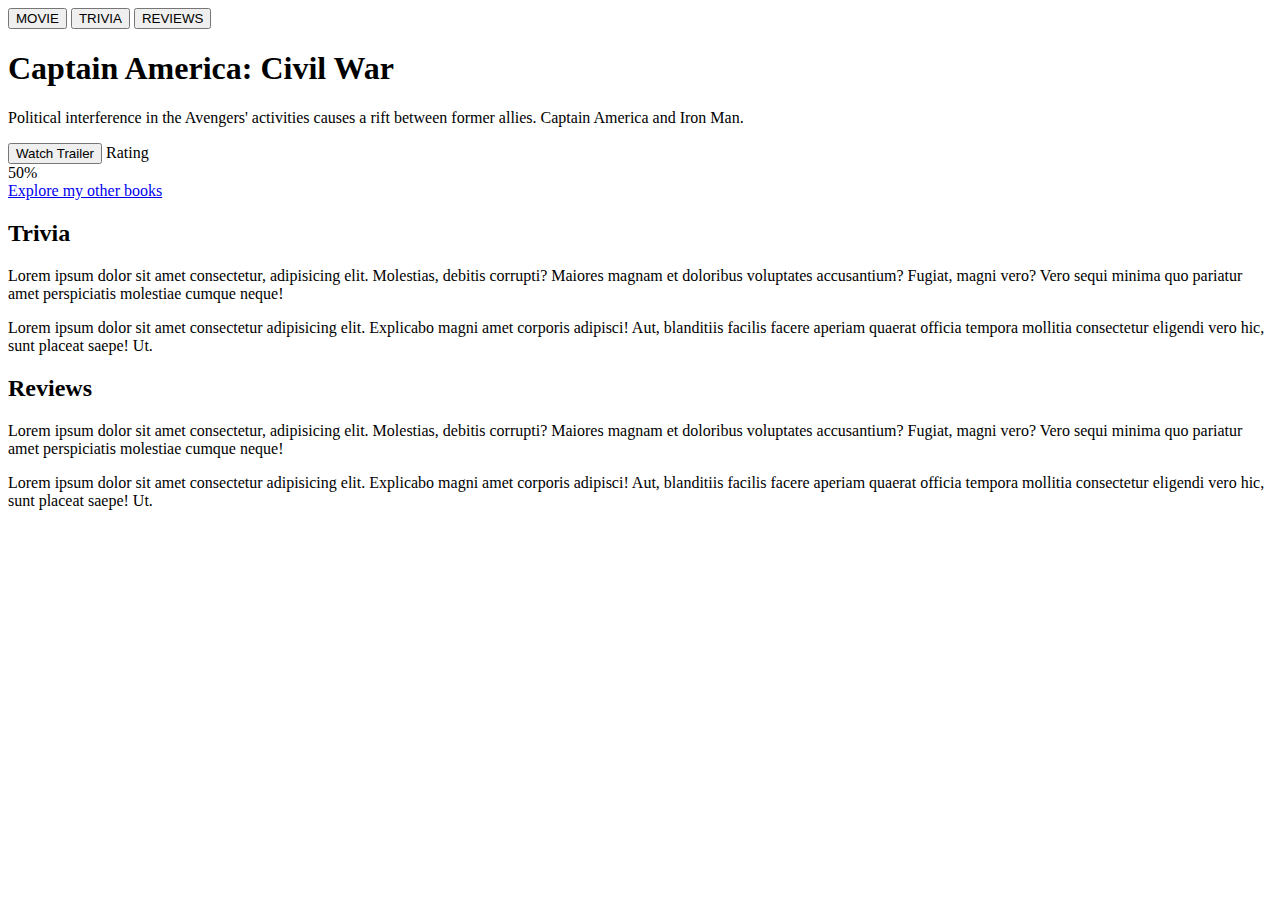
==== index2.html @ 29563ebe "Default commit message" ====
<!DOCTYPE html>
<html lang="en">

<head>
    <meta charset="UTF-8">
    <meta name="viewport" content="width=device-width, initial-scale=1.0">
    <title>Document</title>

    <link href="https://cdn.jsdelivr.net/npm/bootstrap@5.3.2/dist/css/bootstrap.min.css" rel="stylesheet"
        integrity="sha384-T3c6CoIi6uLrA9TneNEoa7RxnatzjcDSCmG1MXxSR1GAsXEV/Dwwykc2MPK8M2HN" crossorigin="anonymous">

</head>

<body>
    <div class="container">
        <div class="container">
            <div class="row my-1">
                <div class="col">
                    <div class="nav btn-group d-flex" role="group" aria-label="Basic example" style="width: 100%;">
                        <button type="button" class="btn btn-primary flex-fill active fs-4 fw-medium" id="nav-movie-tab"
                            data-bs-toggle="tab" data-bs-target="#nav-movie" role="tab" aria-controls="nav-movie"
                            aria-selected="true">MOVIE</button>
                        <button type="button" class="btn btn-primary flex-fill fs-4 fw-medium" id="nav-trivia-tab"
                            data-bs-toggle="tab" data-bs-target="#nav-trivia" role="tab" aria-controls="nav-trivia"
                            aria-selected="false">TRIVIA</button>
                        <button type="button" class="btn btn-primary flex-fill fs-4 fw-medium" id="nav-trivia-tab"
                            data-bs-toggle="tab" data-bs-target="#nav-reviews" role="tab" aria-controls="nav-reviews"
                            aria-selected="false">REVIEWS</button>
                    </div>
                </div>
            </div>
        </div>



        <div class="tab-content" id="nav-tabContent">
            <div class="container-md  tab-pane fade show active p-3" id="nav-movie" role="tabpanel"
                aria-labelledby="nav-home-tab">
                <div class="row ">

                    <div class="col-md-6 text-start text-md-start ">
                        <h1>Captain America: Civil War </h1>
                        <p class="my-4 ">Political interference in the Avengers' activities causes a rift between former
                            allies.
                            Captain America and Iron Man.
                        </p>
                        <button type="button" class="btn rounded-5 px-5 my-2  fw-bold btn-danger">Watch Trailer</button>
                        
                        <span class="d-block ">Rating</span>
                        <div class="progress mb-3">
                            <div class="progress-bar bg-info text-dark w-50" role="progressbar" aria-valuenow="50"
                                aria-valuemin="0" aria-valuemax="100">50%</div>
                        </div>

                        <a href="#sidebar" class="d-block mt-3" data-bs-toggle="offcanvas" role="button"
                            aria-controls="sidebar">
                            Explore my other books
                        </a>
                    </div>

                </div>
            </div>

            <div class="tab-pane fade p-3" id="nav-trivia" role="tabpanel" aria-labelledby="nav-profile-tab">
                <h2>Trivia</h2>
                <p>Lorem ipsum dolor sit amet consectetur, adipisicing elit. Molestias, debitis corrupti? Maiores magnam
                    et doloribus voluptates accusantium? Fugiat, magni vero? Vero sequi minima quo pariatur amet
                    perspiciatis molestiae cumque neque!</p>
                <p>Lorem ipsum dolor sit amet consectetur adipisicing elit. Explicabo magni amet corporis adipisci! Aut,
                    blanditiis facilis facere aperiam quaerat officia tempora mollitia consectetur eligendi vero hic,
                    sunt placeat saepe! Ut.</p>
            </div>

            <div class="tab-pane fade p-3" id="nav-reviews" role="tabpanel" aria-labelledby="nav-contact-tab">
                <h2>Reviews</h2>
                <p>Lorem ipsum dolor sit amet consectetur, adipisicing elit. Molestias, debitis corrupti? Maiores magnam
                    et doloribus voluptates accusantium? Fugiat, magni vero? Vero sequi minima quo pariatur amet
                    perspiciatis molestiae cumque neque!</p>
                <p>Lorem ipsum dolor sit amet consectetur adipisicing elit. Explicabo magni amet corporis adipisci! Aut,
                    blanditiis facilis facere aperiam quaerat officia tempora mollitia consectetur eligendi vero hic,
                    sunt placeat saepe! Ut.</p>
            </div>
        </div>
    </div>

    <script src="https://cdn.jsdelivr.net/npm/bootstrap@5.3.2/dist/js/bootstrap.bundle.min.js"
        integrity="sha384-C6RzsynM9kWDrMNeT87bh95OGNyZPhcTNXj1NW7RuBCsyN/o0jlpcV8Qyq46cDfL"
        crossorigin="anonymous"></script>
</body>

</html>
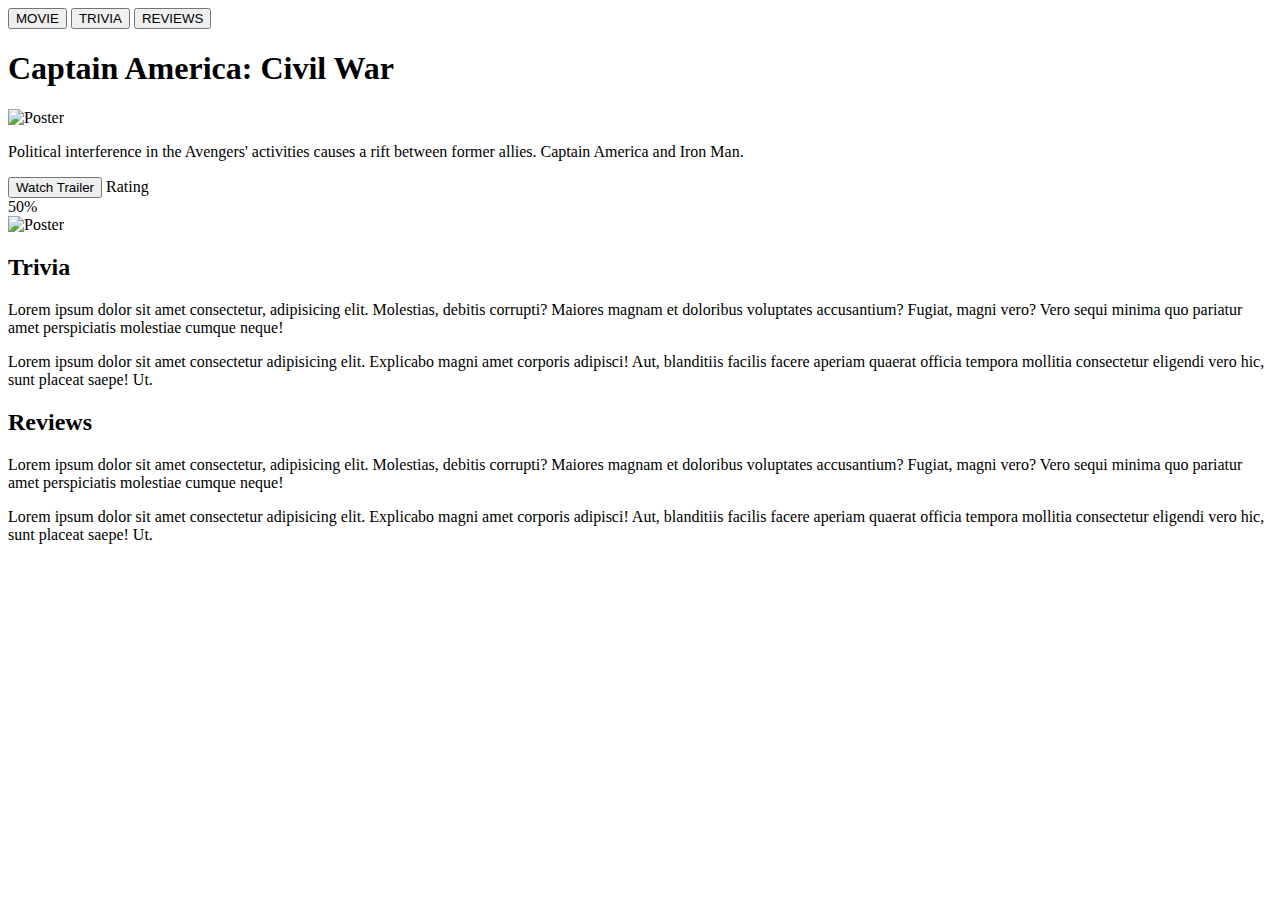
==== commit fb96d3f6: "Default commit message" ====
--- a/index2.html
+++ b/index2.html
@@ -13,73 +13,79 @@
 
 <body>
     <div class="container">
-        <div class="container">
-            <div class="row my-1">
-                <div class="col">
-                    <div class="nav btn-group d-flex" role="group" aria-label="Basic example" style="width: 100%;">
-                        <button type="button" class="btn btn-primary flex-fill active fs-4 fw-medium" id="nav-movie-tab"
-                            data-bs-toggle="tab" data-bs-target="#nav-movie" role="tab" aria-controls="nav-movie"
-                            aria-selected="true">MOVIE</button>
-                        <button type="button" class="btn btn-primary flex-fill fs-4 fw-medium" id="nav-trivia-tab"
-                            data-bs-toggle="tab" data-bs-target="#nav-trivia" role="tab" aria-controls="nav-trivia"
-                            aria-selected="false">TRIVIA</button>
-                        <button type="button" class="btn btn-primary flex-fill fs-4 fw-medium" id="nav-trivia-tab"
-                            data-bs-toggle="tab" data-bs-target="#nav-reviews" role="tab" aria-controls="nav-reviews"
-                            aria-selected="false">REVIEWS</button>
-                    </div>
+        <div class="row">
+            <div class="col">
+                <div class="nav btn-group d-flex" role="group" aria-label="Basic example" style="width: 100%;">
+                    <button type="button" class="btn btn-primary flex-fill active fs-4 fw-medium" id="nav-movie-tab"
+                        data-bs-toggle="tab" data-bs-target="#nav-movie" role="tab" aria-controls="nav-movie"
+                        aria-selected="true">MOVIE</button>
+                    <button type="button" class="btn btn-primary flex-fill fs-4 fw-medium" id="nav-trivia-tab"
+                        data-bs-toggle="tab" data-bs-target="#nav-trivia" role="tab" aria-controls="nav-trivia"
+                        aria-selected="false">TRIVIA</button>
+                    <button type="button" class="btn btn-primary flex-fill fs-4 fw-medium" id="nav-trivia-tab"
+                        data-bs-toggle="tab" data-bs-target="#nav-reviews" role="tab" aria-controls="nav-reviews"
+                        aria-selected="false">REVIEWS</button>
                 </div>
             </div>
         </div>
+    </div>
 
+    <div class="tab-content" id="nav-tabContent">
+        <div class="container  tab-pane fade show active p-3" id="nav-movie" role="tabpanel"
+            aria-labelledby="nav-home-tab">
+            <!-- <div class="row "
+                style="background: url('https://codetheworld.io/wp-content/uploads/2023/12/captain-america-civil-war.jpeg'), #0a0a0a;"> -->
+            <div class="row">
 
+                <div class="col-sm-6 text-start text-md-start">
+                    <h1>Captain America: Civil War </h1>
+                    <div>
+                        <div class="text-center d-sm-none">
+                            <img src="https://codetheworld.io/wp-content/uploads/2023/12/captain-america-civil-war.jpeg" class="rounded img-fluid" style="max-width: 100%; height: auto;" alt="Poster">
+                        </div>
+                        
+                    </div>
+                    <p class="my-4 ">Political interference in the Avengers' activities causes a rift between former
+                        allies.
+                        Captain America and Iron Man.
+                    </p>
+                    <button type="button" class="btn rounded-5 px-5 my-2  fw-bold btn-danger">Watch Trailer</button>
 
-        <div class="tab-content" id="nav-tabContent">
-            <div class="container-md  tab-pane fade show active p-3" id="nav-movie" role="tabpanel"
-                aria-labelledby="nav-home-tab">
-                <div class="row ">
-
-                    <div class="col-md-6 text-start text-md-start ">
-                        <h1>Captain America: Civil War </h1>
-                        <p class="my-4 ">Political interference in the Avengers' activities causes a rift between former
-                            allies.
-                            Captain America and Iron Man.
-                        </p>
-                        <button type="button" class="btn rounded-5 px-5 my-2  fw-bold btn-danger">Watch Trailer</button>
-                        
-                        <span class="d-block ">Rating</span>
-                        <div class="progress mb-3">
-                            <div class="progress-bar bg-info text-dark w-50" role="progressbar" aria-valuenow="50"
-                                aria-valuemin="0" aria-valuemax="100">50%</div>
-                        </div>
-
-                        <a href="#sidebar" class="d-block mt-3" data-bs-toggle="offcanvas" role="button"
-                            aria-controls="sidebar">
-                            Explore my other books
-                        </a>
+                    <span class="d-block ">Rating</span>
+                    <div class="progress mb-3">
+                        <div class="progress-bar bg-info text-dark w-50" role="progressbar" aria-valuenow="50"
+                            aria-valuemin="0" aria-valuemax="100">50%</div>
                     </div>
 
                 </div>
+
+                <div class="col-sm-5 text-center d-none d-sm-inline">
+                    <span class="tt" data-bs-placement="bottom" title="Poster">
+                    <img class="img-fluid" src="https://codetheworld.io/wp-content/uploads/2023/12/captain-america-civil-war.jpeg" alt="Poster">
+                </span>
+                </div>
+
             </div>
+        </div>
 
-            <div class="tab-pane fade p-3" id="nav-trivia" role="tabpanel" aria-labelledby="nav-profile-tab">
-                <h2>Trivia</h2>
-                <p>Lorem ipsum dolor sit amet consectetur, adipisicing elit. Molestias, debitis corrupti? Maiores magnam
-                    et doloribus voluptates accusantium? Fugiat, magni vero? Vero sequi minima quo pariatur amet
-                    perspiciatis molestiae cumque neque!</p>
-                <p>Lorem ipsum dolor sit amet consectetur adipisicing elit. Explicabo magni amet corporis adipisci! Aut,
-                    blanditiis facilis facere aperiam quaerat officia tempora mollitia consectetur eligendi vero hic,
-                    sunt placeat saepe! Ut.</p>
-            </div>
+        <div class="tab-pane fade p-3" id="nav-trivia" role="tabpanel" aria-labelledby="nav-profile-tab">
+            <h2>Trivia</h2>
+            <p>Lorem ipsum dolor sit amet consectetur, adipisicing elit. Molestias, debitis corrupti? Maiores magnam
+                et doloribus voluptates accusantium? Fugiat, magni vero? Vero sequi minima quo pariatur amet
+                perspiciatis molestiae cumque neque!</p>
+            <p>Lorem ipsum dolor sit amet consectetur adipisicing elit. Explicabo magni amet corporis adipisci! Aut,
+                blanditiis facilis facere aperiam quaerat officia tempora mollitia consectetur eligendi vero hic,
+                sunt placeat saepe! Ut.</p>
+        </div>
 
-            <div class="tab-pane fade p-3" id="nav-reviews" role="tabpanel" aria-labelledby="nav-contact-tab">
-                <h2>Reviews</h2>
-                <p>Lorem ipsum dolor sit amet consectetur, adipisicing elit. Molestias, debitis corrupti? Maiores magnam
-                    et doloribus voluptates accusantium? Fugiat, magni vero? Vero sequi minima quo pariatur amet
-                    perspiciatis molestiae cumque neque!</p>
-                <p>Lorem ipsum dolor sit amet consectetur adipisicing elit. Explicabo magni amet corporis adipisci! Aut,
-                    blanditiis facilis facere aperiam quaerat officia tempora mollitia consectetur eligendi vero hic,
-                    sunt placeat saepe! Ut.</p>
-            </div>
+        <div class="tab-pane fade p-3" id="nav-reviews" role="tabpanel" aria-labelledby="nav-contact-tab">
+            <h2>Reviews</h2>
+            <p>Lorem ipsum dolor sit amet consectetur, adipisicing elit. Molestias, debitis corrupti? Maiores magnam
+                et doloribus voluptates accusantium? Fugiat, magni vero? Vero sequi minima quo pariatur amet
+                perspiciatis molestiae cumque neque!</p>
+            <p>Lorem ipsum dolor sit amet consectetur adipisicing elit. Explicabo magni amet corporis adipisci! Aut,
+                blanditiis facilis facere aperiam quaerat officia tempora mollitia consectetur eligendi vero hic,
+                sunt placeat saepe! Ut.</p>
         </div>
     </div>
 
